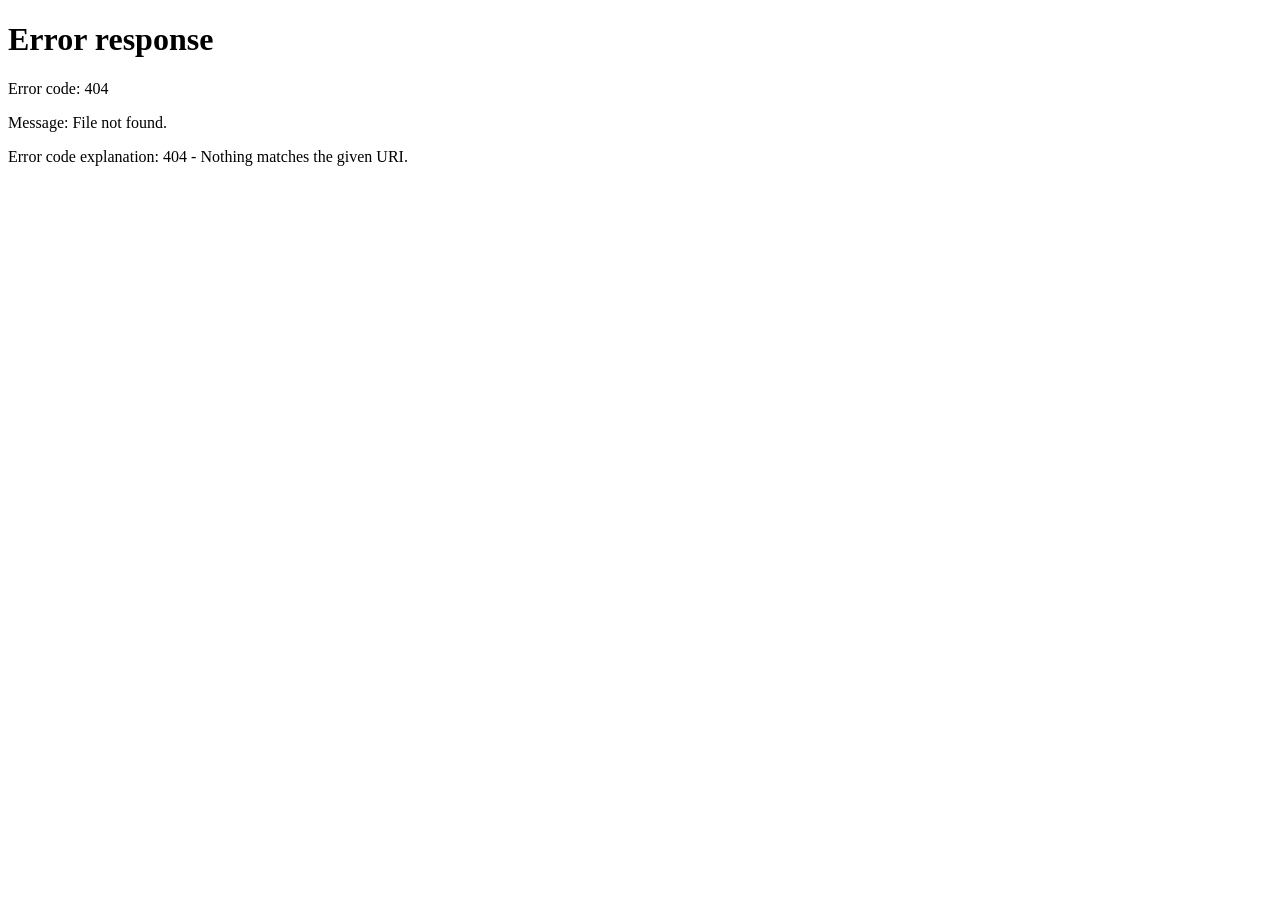
==== web/index.html @ 9b7bddad "Initial release: KOReader devtools plugin" ====
<!doctype html>
<html lang="en">
<head>
  <meta charset="utf-8">
  <meta name="viewport" content="width=device-width, initial-scale=1">
  <title>Logs</title>
  <meta http-equiv="refresh" content="0;url=/logs">
</head>
<body>
</body>
</html>
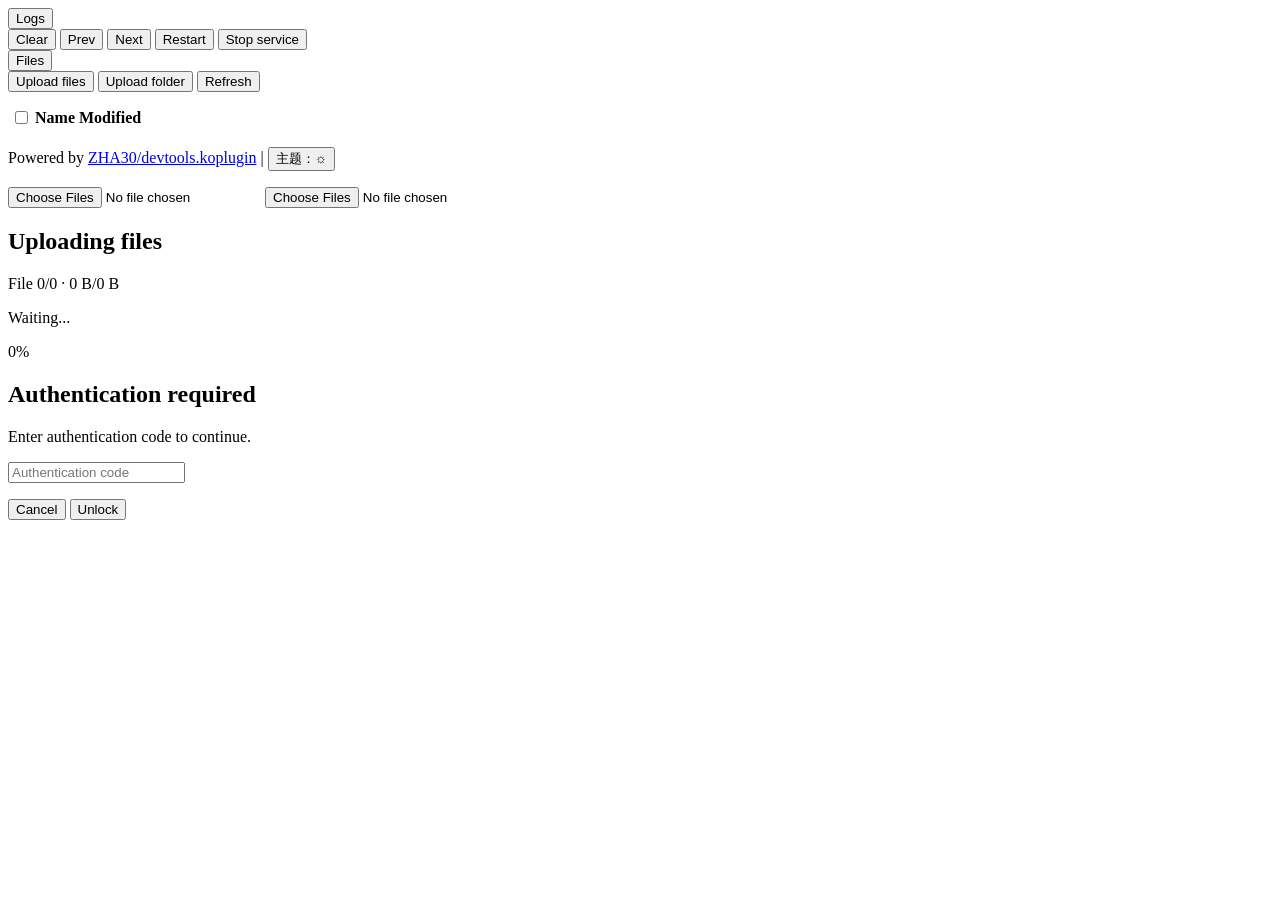
==== commit 2fc1dbc1: "feat: enhance dashboard UI and file operations" ====
--- a/web/index.html
+++ b/web/index.html
@@ -3,9 +3,106 @@
 <head>
   <meta charset="utf-8">
   <meta name="viewport" content="width=device-width, initial-scale=1">
-  <title>Logs</title>
-  <meta http-equiv="refresh" content="0;url=/logs">
+  <title>Devtools Dashboard</title>
+  <link rel="stylesheet" href="/style.css">
 </head>
 <body>
+  <main class="app-shell split-shell">
+    <header class="top-split">
+      <div class="top-zone top-zone-left">
+        <nav class="sheet-tabs" aria-label="Logs section">
+          <button id="tab-logs" class="sheet-tab active" type="button">Logs</button>
+        </nav>
+        <div class="top-actions top-actions-log">
+          <button id="btn-clear-log" class="action-btn" type="button">Clear</button>
+          <button id="btn-prev-segment" class="action-btn" type="button">Prev</button>
+          <button id="btn-next-segment" class="action-btn" type="button">Next</button>
+          <button id="btn-restart" class="action-btn" type="button">Restart</button>
+          <button id="btn-stop-service" class="action-btn" type="button">Stop service</button>
+        </div>
+      </div>
+
+      <div class="top-zone top-zone-right">
+        <nav class="sheet-tabs" aria-label="Files section">
+          <button id="tab-files" class="sheet-tab active" type="button">Files</button>
+        </nav>
+        <div class="top-actions top-actions-file">
+          <button id="btn-upload-files" class="action-btn" type="button">Upload files</button>
+          <button id="btn-upload-folder" class="action-btn" type="button">Upload folder</button>
+          <button id="btn-refresh" class="action-btn" type="button">Refresh</button>
+        </div>
+      </div>
+    </header>
+
+    <section class="workspace-split" aria-label="Devtools dashboard">
+      <section class="workspace-pane pane-logs" aria-label="Real-time log diagnostics">
+        <pre id="log-output" class="log-output" aria-live="polite"></pre>
+      </section>
+
+      <section class="workspace-pane pane-files" aria-label="Remote file management">
+        <div class="pane-strip">
+          <nav id="path-crumbs" class="path-crumbs" aria-label="Path breadcrumbs"></nav>
+        </div>
+        <div id="file-dropzone" class="sheet-table-wrap file-dropzone">
+          <table class="sheet-table" id="remote-table">
+            <thead>
+              <tr>
+                <th class="col-check"><input id="check-all" type="checkbox" aria-label="Select all"></th>
+                <th id="th-name" class="sortable" role="button" tabindex="0">Name</th>
+                <th id="th-modified" class="sortable" role="button" tabindex="0">Modified</th>
+              </tr>
+            </thead>
+            <tbody></tbody>
+          </table>
+        </div>
+      </section>
+    </section>
+
+    <footer class="bottom-strip" aria-label="Project and theme controls">
+      <p class="repo-note">
+        <span id="repo-label">Powered by</span>
+        <a
+          class="repo-link"
+          href="https://github.com/ZHA30/devtools.koplugin"
+          target="_blank"
+          rel="noopener noreferrer"
+        >ZHA30/devtools.koplugin</a>
+        <span class="footer-sep" aria-hidden="true">|</span>
+        <button id="theme-toggle" class="theme-toggle bottom-theme-toggle" type="button">主题：☼</button>
+      </p>
+    </footer>
+  </main>
+
+  <input id="upload-input" class="visually-hidden" type="file" multiple>
+  <input id="upload-folder-input" class="visually-hidden" type="file" multiple webkitdirectory directory>
+
+  <section id="file-context-menu" class="context-menu hidden" role="menu" aria-label="File actions"></section>
+
+  <section id="upload-progress" class="upload-progress hidden" aria-live="polite" aria-atomic="true">
+    <div class="upload-progress-card">
+      <h2 id="upload-progress-title">Uploading files</h2>
+      <p id="upload-progress-meta">File 0/0 · 0 B/0 B</p>
+      <p id="upload-progress-current">Waiting...</p>
+      <div id="upload-progress-track" class="upload-progress-track" role="progressbar" aria-valuemin="0" aria-valuemax="100" aria-valuenow="0">
+        <div id="upload-progress-bar" class="upload-progress-bar"></div>
+      </div>
+      <p id="upload-progress-percent">0%</p>
+    </div>
+  </section>
+
+  <section id="auth-modal" class="auth-modal hidden" role="dialog" aria-modal="true" aria-labelledby="auth-title">
+    <div class="auth-card">
+      <h2 id="auth-title">Authentication required</h2>
+      <p id="auth-message">Enter authentication code to continue.</p>
+      <input id="auth-code" type="password" placeholder="Authentication code" autocomplete="one-time-code">
+      <p id="auth-error" class="auth-error"></p>
+      <div class="auth-actions">
+        <button id="btn-auth-cancel" type="button">Cancel</button>
+        <button id="btn-auth-submit" class="primary" type="button">Unlock</button>
+      </div>
+    </div>
+  </section>
+
+  <script src="/app.js"></script>
 </body>
 </html>
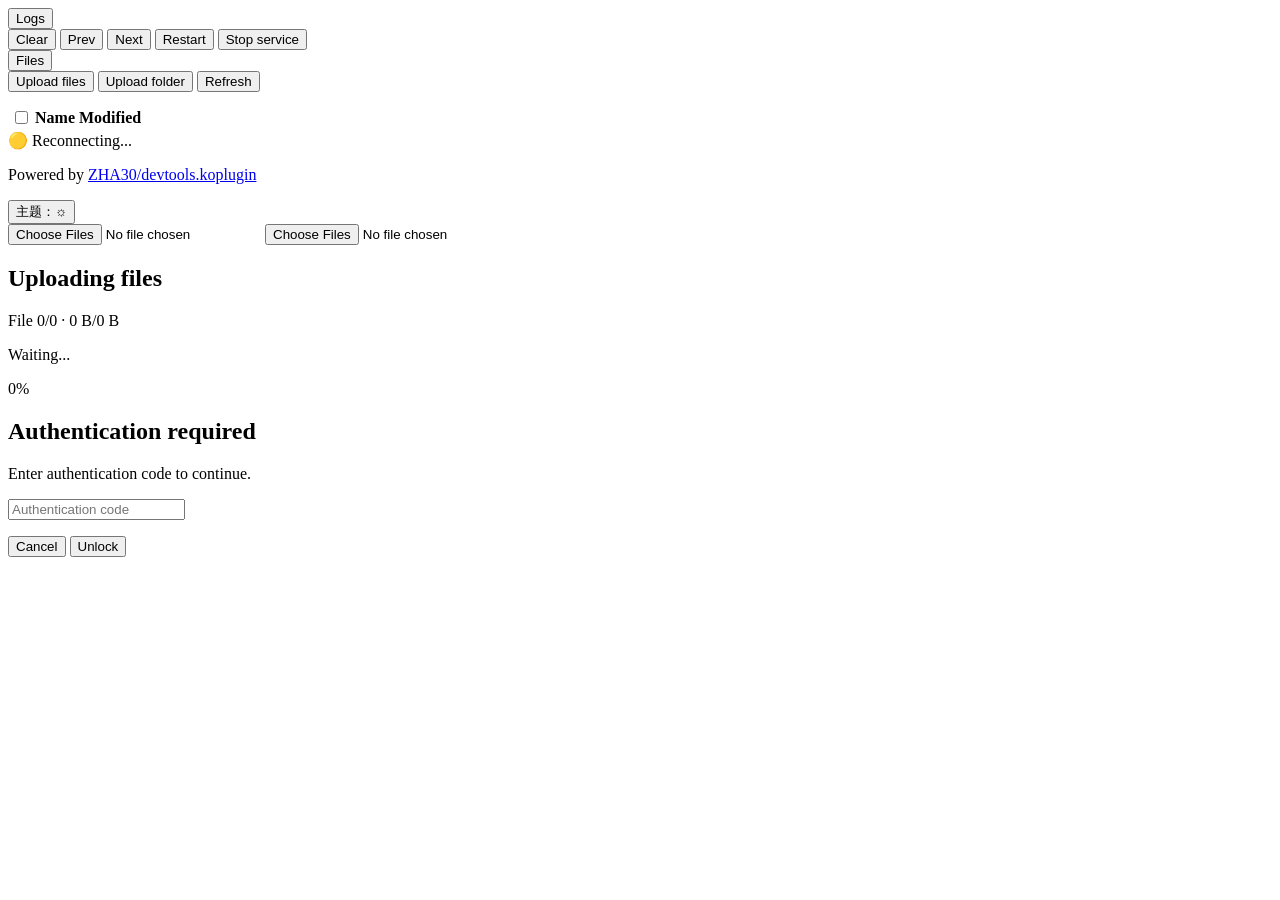
==== commit da457fad: "devtools: final i18n and UI fixes; dynamic port display" ====
--- a/web/index.html
+++ b/web/index.html
@@ -59,6 +59,11 @@
     </section>
 
     <footer class="bottom-strip" aria-label="Project and theme controls">
+      <div id="service-status" class="service-status is-reconnecting" aria-live="polite" aria-atomic="true">
+        <span id="service-status-icon" class="status-icon" aria-hidden="true">🟡</span>
+        <span id="service-status-text">Reconnecting...</span>
+      </div>
+
       <p class="repo-note">
         <span id="repo-label">Powered by</span>
         <a
@@ -67,9 +72,11 @@
           target="_blank"
           rel="noopener noreferrer"
         >ZHA30/devtools.koplugin</a>
-        <span class="footer-sep" aria-hidden="true">|</span>
+      </p>
+
+      <div class="footer-theme-wrap">
         <button id="theme-toggle" class="theme-toggle bottom-theme-toggle" type="button">主题：☼</button>
-      </p>
+      </div>
     </footer>
   </main>
 
@@ -90,6 +97,8 @@
     </div>
   </section>
 
+  <section id="toast" class="toast hidden" aria-live="polite" aria-atomic="true"></section>
+
   <section id="auth-modal" class="auth-modal hidden" role="dialog" aria-modal="true" aria-labelledby="auth-title">
     <div class="auth-card">
       <h2 id="auth-title">Authentication required</h2>
